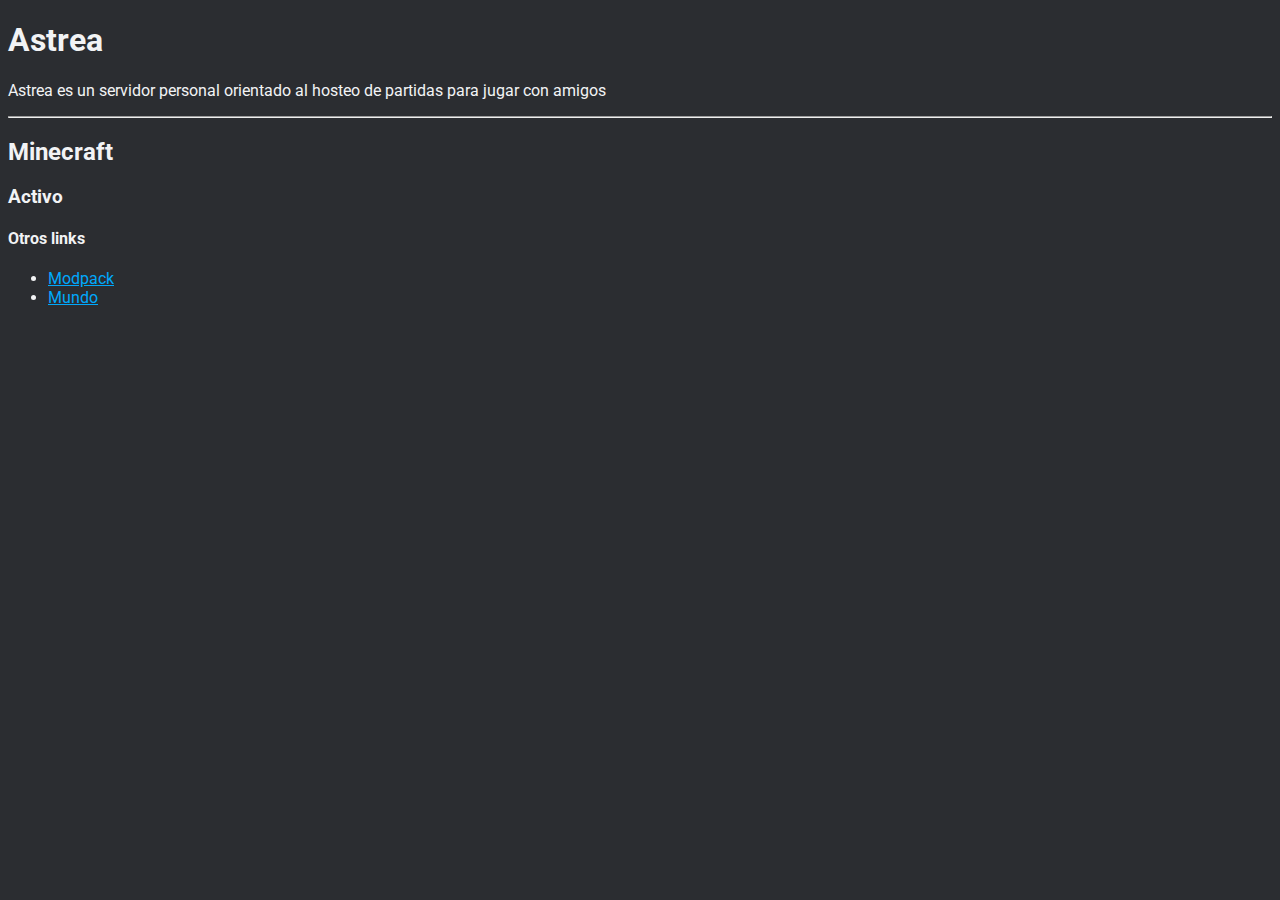
==== index.html @ 0d0caaed "Nuevo estilo + index.html actualizado." ====
<!DOCTYPE html>
<html lang="es">
<head>
    <meta charset="UTF-8">
    <meta name="viewport" content="width=device-width, initial-scale=1.0">
    <title>Astrea</title>
    <link rel="stylesheet" href="styles/default.css">
</head>
<body>
    <h1>Astrea</h1>
    <p>Astrea es un servidor personal orientado al hosteo de partidas para jugar con amigos</p>
    <hr>
    <h2>Minecraft</h2>
    <h3>Activo</h3>
    <footer>
        <h4>Otros links</h4>
        <ul>
            <li><a href="./mc-modpack.html">Modpack</a><br></li>
            <li><a href="./mc-world.html">Mundo</a></li>
        </ul>
    </footer>
</body>
</html>
---- styles/default.css ----
@import url('https://fonts.googleapis.com/css2?family=Inconsolata&family=Nanum+Pen+Script&family=Roboto&display=swap');


:root {
    --background-color: #2b2d31;
    --foreground-color: #f2f3f5;
    --foreground-a-color: #00a8fc;
}


body {
    background-color: var(--background-color); 
    color: var(--foreground-color);
    font-family: 'Roboto', sans-serif;
}

a {
    color: var(--foreground-a-color);
}
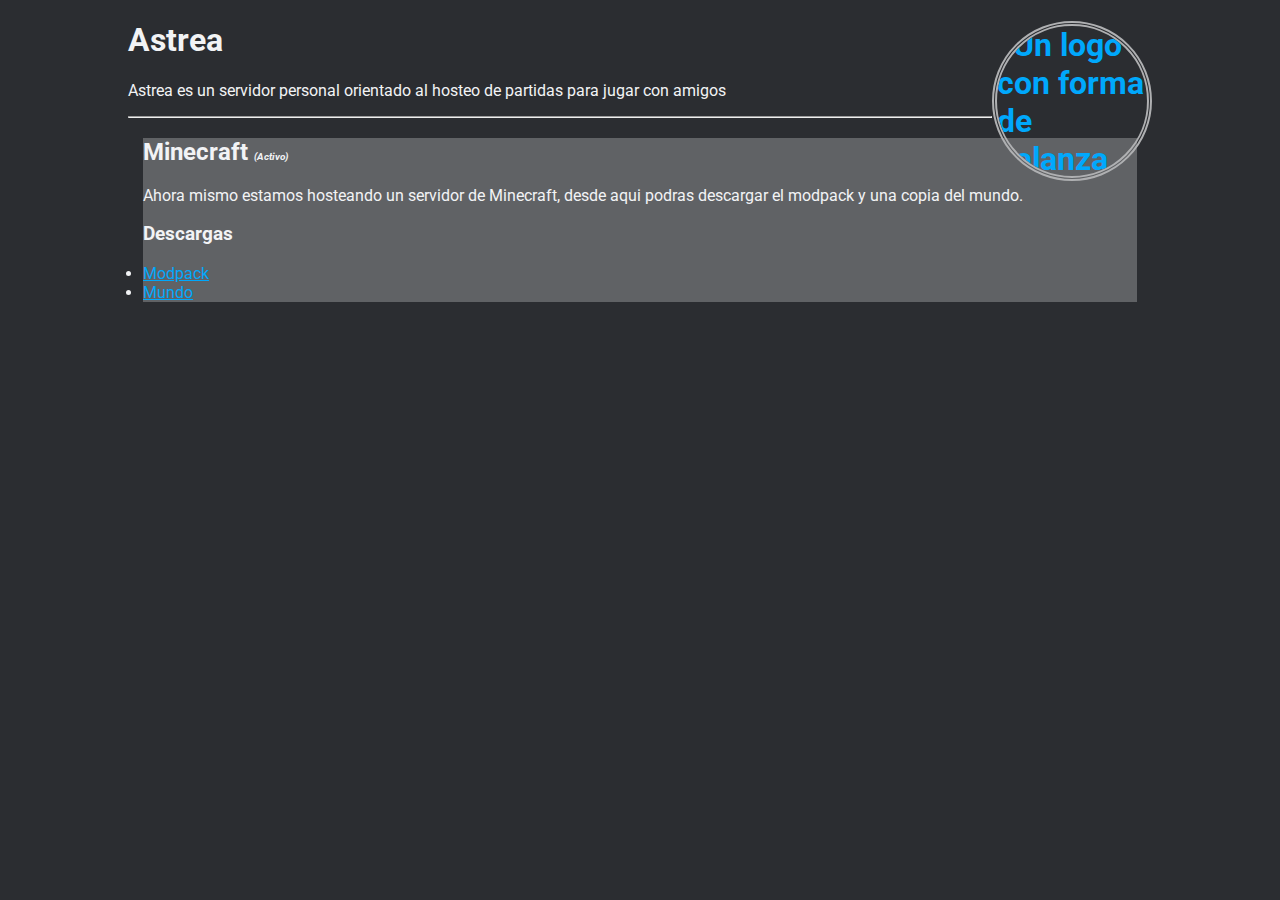
==== commit c7fc0333: "Mejora de sistema de ficheros, y mas formato a la pagina" ====
--- a/index.html
+++ b/index.html
@@ -7,17 +7,16 @@
     <link rel="stylesheet" href="styles/default.css">
 </head>
 <body>
-    <h1>Astrea</h1>
+    <h1>Astrea <a href="../index.html"><img class="logo" src="./archivos/img/AstreaLogo.jpg" alt="Un logo con forma de balanza con alas"></a></h1> 
     <p>Astrea es un servidor personal orientado al hosteo de partidas para jugar con amigos</p>
     <hr>
-    <h2>Minecraft</h2>
-    <h3>Activo</h3>
-    <footer>
-        <h4>Otros links</h4>
-        <ul>
-            <li><a href="./mc-modpack.html">Modpack</a><br></li>
-            <li><a href="./mc-world.html">Mundo</a></li>
-        </ul>
-    </footer>
+    <div class="element">
+    <h2>Minecraft <span class="sub">(Activo)</span></h2>
+        <p>Ahora mismo estamos hosteando un servidor de Minecraft, desde aqui podras descargar el modpack y una copia del mundo.</p>
+    <h3>Descargas</h3>
+         <li><a href="./web/mc-modpack.html">Modpack</a><br></li>
+        <li><a href="./web/mc-world.html">Mundo</a></li>
+    </div>
+
 </body>
 </html>
--- a/styles/default.css
+++ b/styles/default.css
@@ -12,8 +12,36 @@
     background-color: var(--background-color); 
     color: var(--foreground-color);
     font-family: 'Roboto', sans-serif;
+    margin-left: 10%;
+    margin-right: 10%;
+    borde
 }
 
 a {
     color: var(--foreground-a-color);
 }
+
+.element{
+    background-color: #606265;
+    margin: 15px;
+}
+
+.sub{
+    font-size: 10px;font-style: italic;
+}
+
+.logo{
+    width: 150px;
+    height: 150px;
+    border-radius: 100px;
+    float:inline-end;
+    border: 5px double #AFB0B2
+    ;
+}
+
+#volver{
+    filter:brightness(140%);
+    width: 50px;
+    float: inline-end;
+    border-radius: 100%;
+}